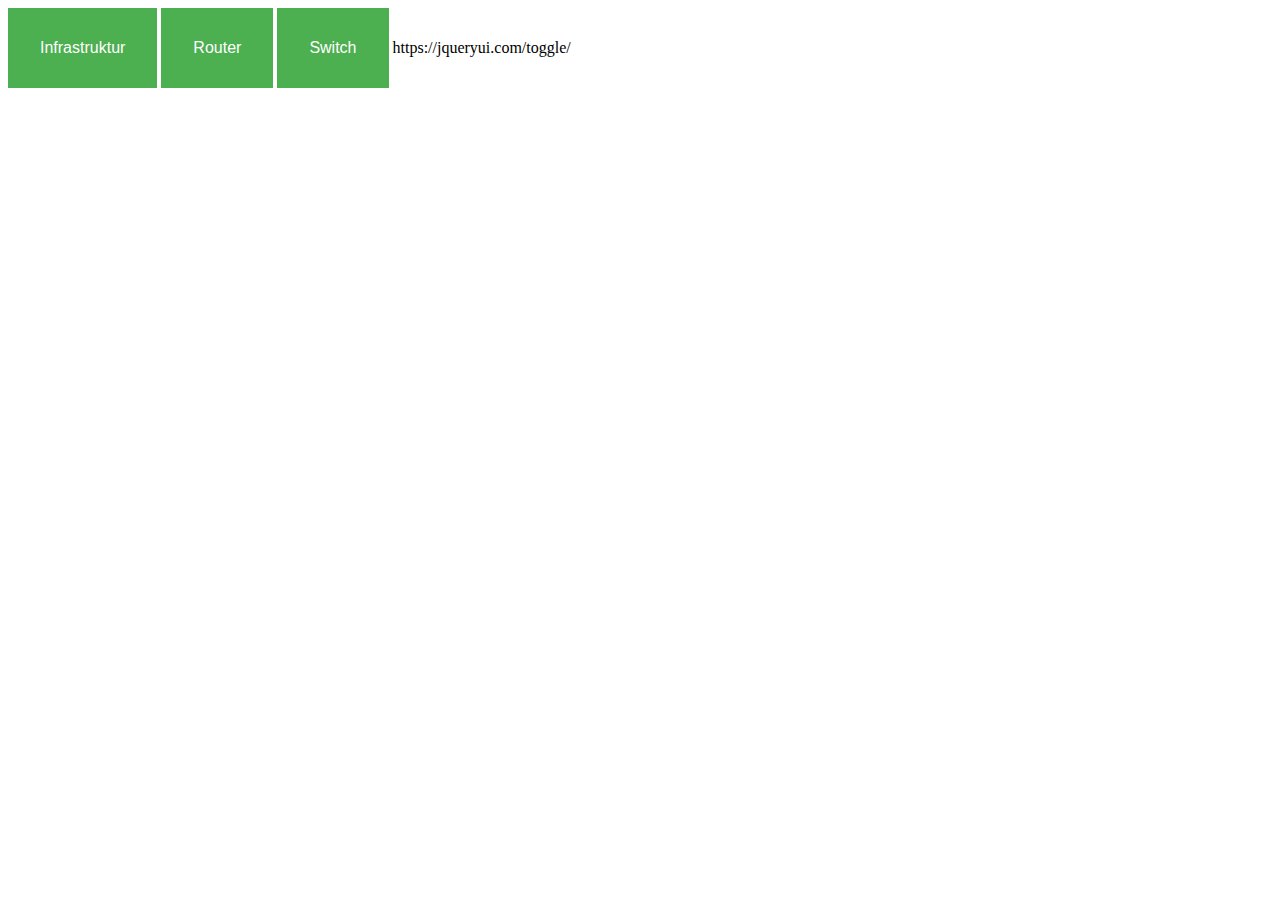
==== static/index.html @ 69d76ac4 "Added buttons to index, added basic css" ====
<!DOCTYPE html>
<html lang="en">
    <rel></rel>
<head>
    <link rel="stylesheet" type="text/css" href="stylesheet.css">
    <meta charset="UTF-8">
    <title></title>
</head>
<body>
    <button class="button1">
        <p>Infrastruktur</p>
          <script>
  $(function() {
    // run the currently selected effect
    function runEffect() {
      // get effect type from
      var selectedEffect = $( "#effectTypes" ).val();

      // most effect types need no options passed by default
      var options = {};
      // some effects have required parameters
      if ( selectedEffect === "scale" ) {
        options = { percent: 0 };
      } else if ( selectedEffect === "size" ) {
        options = { to: { width: 200, height: 60 } };
      }

      // run the effect
      $( "#effect" ).toggle( selectedEffect, options, 500 );
    };

    // set effect from select menu value
    $( "#button" ).click(function() {
      runEffect();
    });
  });
  </script>
    </button>
    <button class="button2">
        <p>Router</p>
          <script>
  $(function() {
    // run the currently selected effect
    function runEffect() {
      // get effect type from
      var selectedEffect = $( "#effectTypes" ).val();

      // most effect types need no options passed by default
      var options = {};
      // some effects have required parameters
      if ( selectedEffect === "scale" ) {
        options = { percent: 0 };
      } else if ( selectedEffect === "size" ) {
        options = { to: { width: 200, height: 60 } };
      }

      // run the effect
      $( "#effect" ).toggle( selectedEffect, options, 500 );
    };

    // set effect from select menu value
    $( "#button" ).click(function() {
      runEffect();
    });
  });
  </script>
    </button>
    <button class="button3">
        <p>Switch</p>
          <script>
  $(function() {
    // run the currently selected effect
    function runEffect() {
      // get effect type from
      var selectedEffect = $( "#effectTypes" ).val();

      // most effect types need no options passed by default
      var options = {};
      // some effects have required parameters
      if ( selectedEffect === "scale" ) {
        options = { percent: 0 };
      } else if ( selectedEffect === "size" ) {
        options = { to: { width: 200, height: 60 } };
      }

      // run the effect
      $( "#effect" ).toggle( selectedEffect, options, 500 );
    };

    // set effect from select menu value
    $( "#button" ).click(function() {
      runEffect();
    });
  });
  </script>
    </button>
</body>
</html>



https://jqueryui.com/toggle/
---- static/stylesheet.css ----
head{

}
body{

}
h1{

}
ul{

}
p{

}
.button1{
    background-color: #4CAF50; /* Green */
    border: none;
    color: white;
    padding: 15px 32px;
    text-align: center;
    text-decoration: none;
    display: inline-block;
    font-size: 16px;
}
.button2{
    background-color: #4CAF50; /* Green */
    border: none;
    color: white;
    padding: 15px 32px;
    text-align: center;
    text-decoration: none;
    display: inline-block;
    font-size: 16px;
}
.button3{
    background-color: #4CAF50; /* Green */
    border: none;
    color: white;
    padding: 15px 32px;
    text-align: center;
    text-decoration: none;
    display: inline-block;
    font-size: 16px;
}
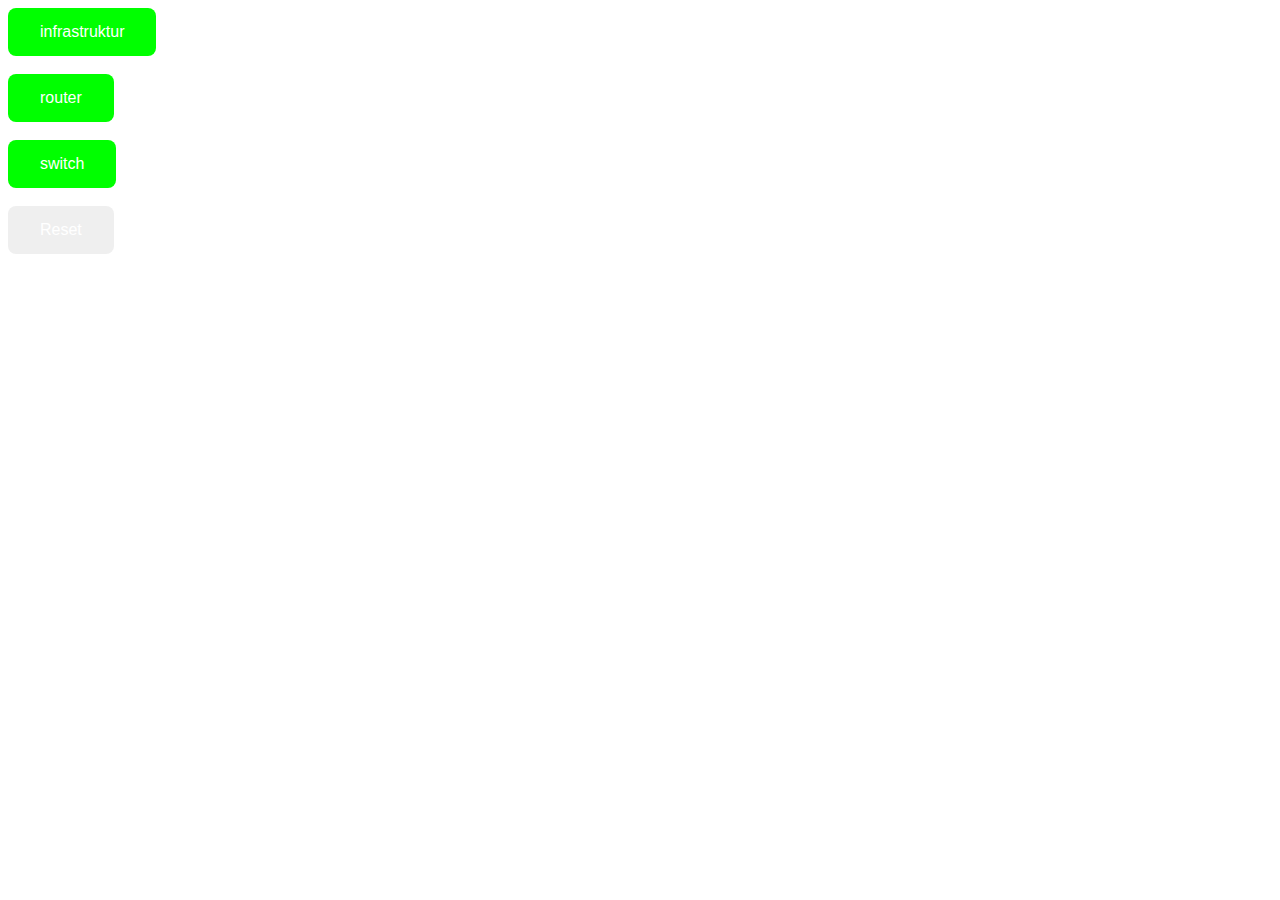
==== commit c150ee42: "Got the reset button to work, and start towards activating router, switch ect" ====
--- a/static/index.html
+++ b/static/index.html
@@ -6,97 +6,50 @@
     <meta charset="UTF-8">
     <title></title>
 </head>
-<body>
-    <button class="button1">
-        <p>Infrastruktur</p>
-          <script>
-  $(function() {
-    // run the currently selected effect
-    function runEffect() {
-      // get effect type from
-      var selectedEffect = $( "#effectTypes" ).val();
+    <body>
+        <input type="button" name="Infrastruktur" value="infrastruktur" id="select1" onclick="colorchange('select1')" class="classA" />
+        <br> <br>
+        <input type="button" name="Router" value="router" id="select2" onclick="colorchange('select2')" class="classA" />
+        <br> <br>
+        <input type="button" name="Switch" value="switch" id="select3" onclick="colorchange('select3')" class="classA" />
+        <br> <br>
+        <input type='button' value='Reset' name='reset' id="select4" onclick="reset('select');">
+    </body>
+</html>
+<script>
+        function colorchange(id)
+    {
+      var el = document.getElementById(id);
+      var currentClass = el.getAttribute("class");
+      if(currentClass == 'classA')
+      {
+          el.setAttribute("class", "classB");
+            if (value==infrastruktur);
+          {
 
-      // most effect types need no options passed by default
-      var options = {};
-      // some effects have required parameters
-      if ( selectedEffect === "scale" ) {
-        options = { percent: 0 };
-      } else if ( selectedEffect === "size" ) {
-        options = { to: { width: 200, height: 60 } };
+          }
+          else if();
+          else if();
+      } else {
+         el.setAttribute("class", "classA");
+
       }
 
-      // run the effect
-      $( "#effect" ).toggle( selectedEffect, options, 500 );
-    };
 
-    // set effect from select menu value
-    $( "#button" ).click(function() {
-      runEffect();
-    });
-  });
-  </script>
-    </button>
-    <button class="button2">
-        <p>Router</p>
-          <script>
-  $(function() {
-    // run the currently selected effect
-    function runEffect() {
-      // get effect type from
-      var selectedEffect = $( "#effectTypes" ).val();
-
-      // most effect types need no options passed by default
-      var options = {};
-      // some effects have required parameters
-      if ( selectedEffect === "scale" ) {
-        options = { percent: 0 };
-      } else if ( selectedEffect === "size" ) {
-        options = { to: { width: 200, height: 60 } };
-      }
-
-      // run the effect
-      $( "#effect" ).toggle( selectedEffect, options, 500 );
-    };
-
-    // set effect from select menu value
-    $( "#button" ).click(function() {
-      runEffect();
-    });
-  });
-  </script>
-    </button>
-    <button class="button3">
-        <p>Switch</p>
-          <script>
-  $(function() {
-    // run the currently selected effect
-    function runEffect() {
-      // get effect type from
-      var selectedEffect = $( "#effectTypes" ).val();
-
-      // most effect types need no options passed by default
-      var options = {};
-      // some effects have required parameters
-      if ( selectedEffect === "scale" ) {
-        options = { percent: 0 };
-      } else if ( selectedEffect === "size" ) {
-        options = { to: { width: 200, height: 60 } };
-      }
-
-      // run the effect
-      $( "#effect" ).toggle( selectedEffect, options, 500 );
-    };
-
-    // set effect from select menu value
-    $( "#button" ).click(function() {
-      runEffect();
-    });
-  });
-  </script>
-    </button>
-</body>
-</html>
+    }
+function reset(id)
+    {
+        for (i=1;i<=3;i++)
+        {
+            var el = document.getElementById("select"+i);
+        var currentClass = el.getAttribute("class");
+        el.setAttribute("class", "classA")
+        }
 
 
 
-https://jqueryui.com/toggle/+    }
+
+
+
+</script>--- a/static/stylesheet.css
+++ b/static/stylesheet.css
@@ -13,8 +13,7 @@
 p{
 
 }
-.button1{
-    background-color: #4CAF50; /* Green */
+#select1{
     border: none;
     color: white;
     padding: 15px 32px;
@@ -22,9 +21,9 @@
     text-decoration: none;
     display: inline-block;
     font-size: 16px;
+    border-radius: 8px;
 }
-.button2{
-    background-color: #4CAF50; /* Green */
+#select2{
     border: none;
     color: white;
     padding: 15px 32px;
@@ -32,9 +31,9 @@
     text-decoration: none;
     display: inline-block;
     font-size: 16px;
+    border-radius: 8px;
 }
-.button3{
-    background-color: #4CAF50; /* Green */
+#select3{
     border: none;
     color: white;
     padding: 15px 32px;
@@ -42,4 +41,33 @@
     text-decoration: none;
     display: inline-block;
     font-size: 16px;
+    border-radius: 8px;
+}
+#select4{
+    border: none;
+    color: white;
+    padding: 15px 32px;
+    text-align: center;
+    text-decoration: none;
+    display: inline-block;
+    font-size: 16px;
+    border-radius: 8px;
+}
+
+.classA {
+    background:rgb(0,255,0);
+}
+
+.classB {
+   background:rgb(255,0,0);
+}
+input{
+    align-content: center;
+    align-self: center;
+}
+.classC{
+   background:rgb(255,255,0);
+}
+input{
+
 }